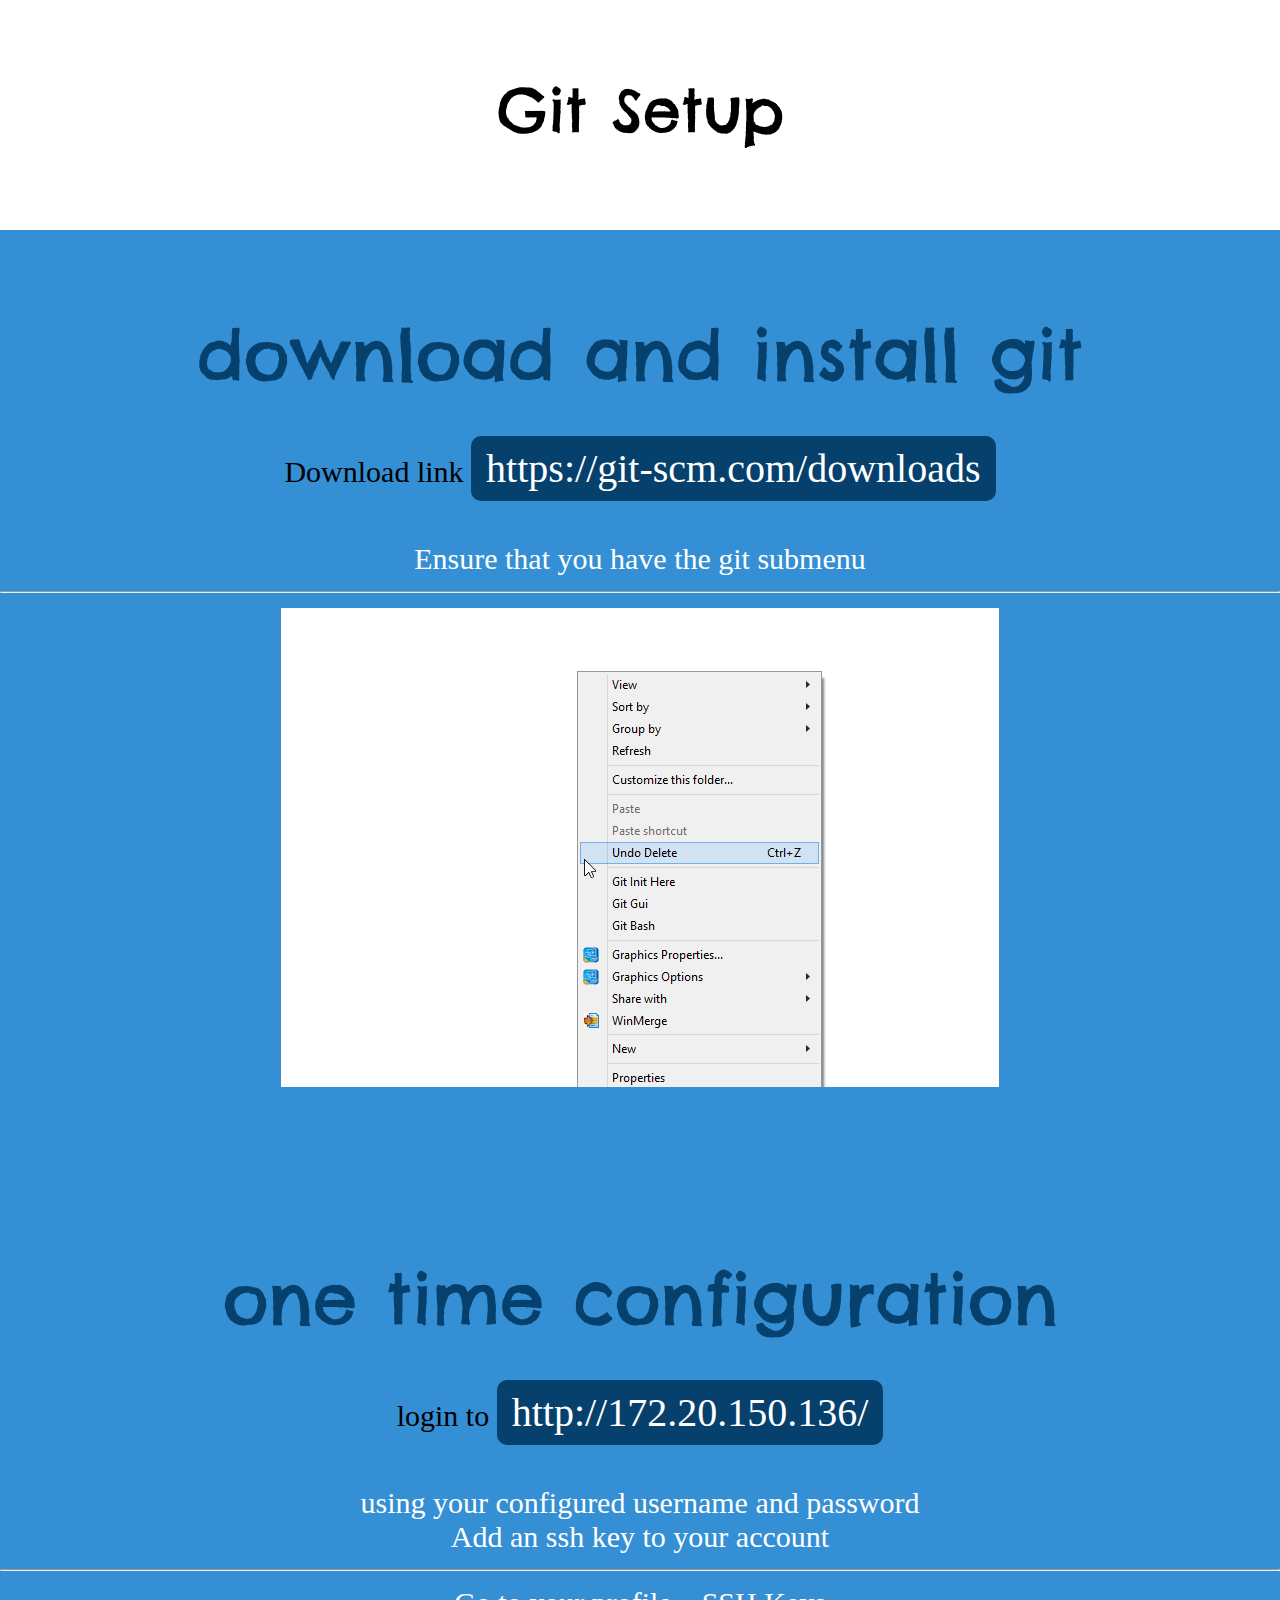
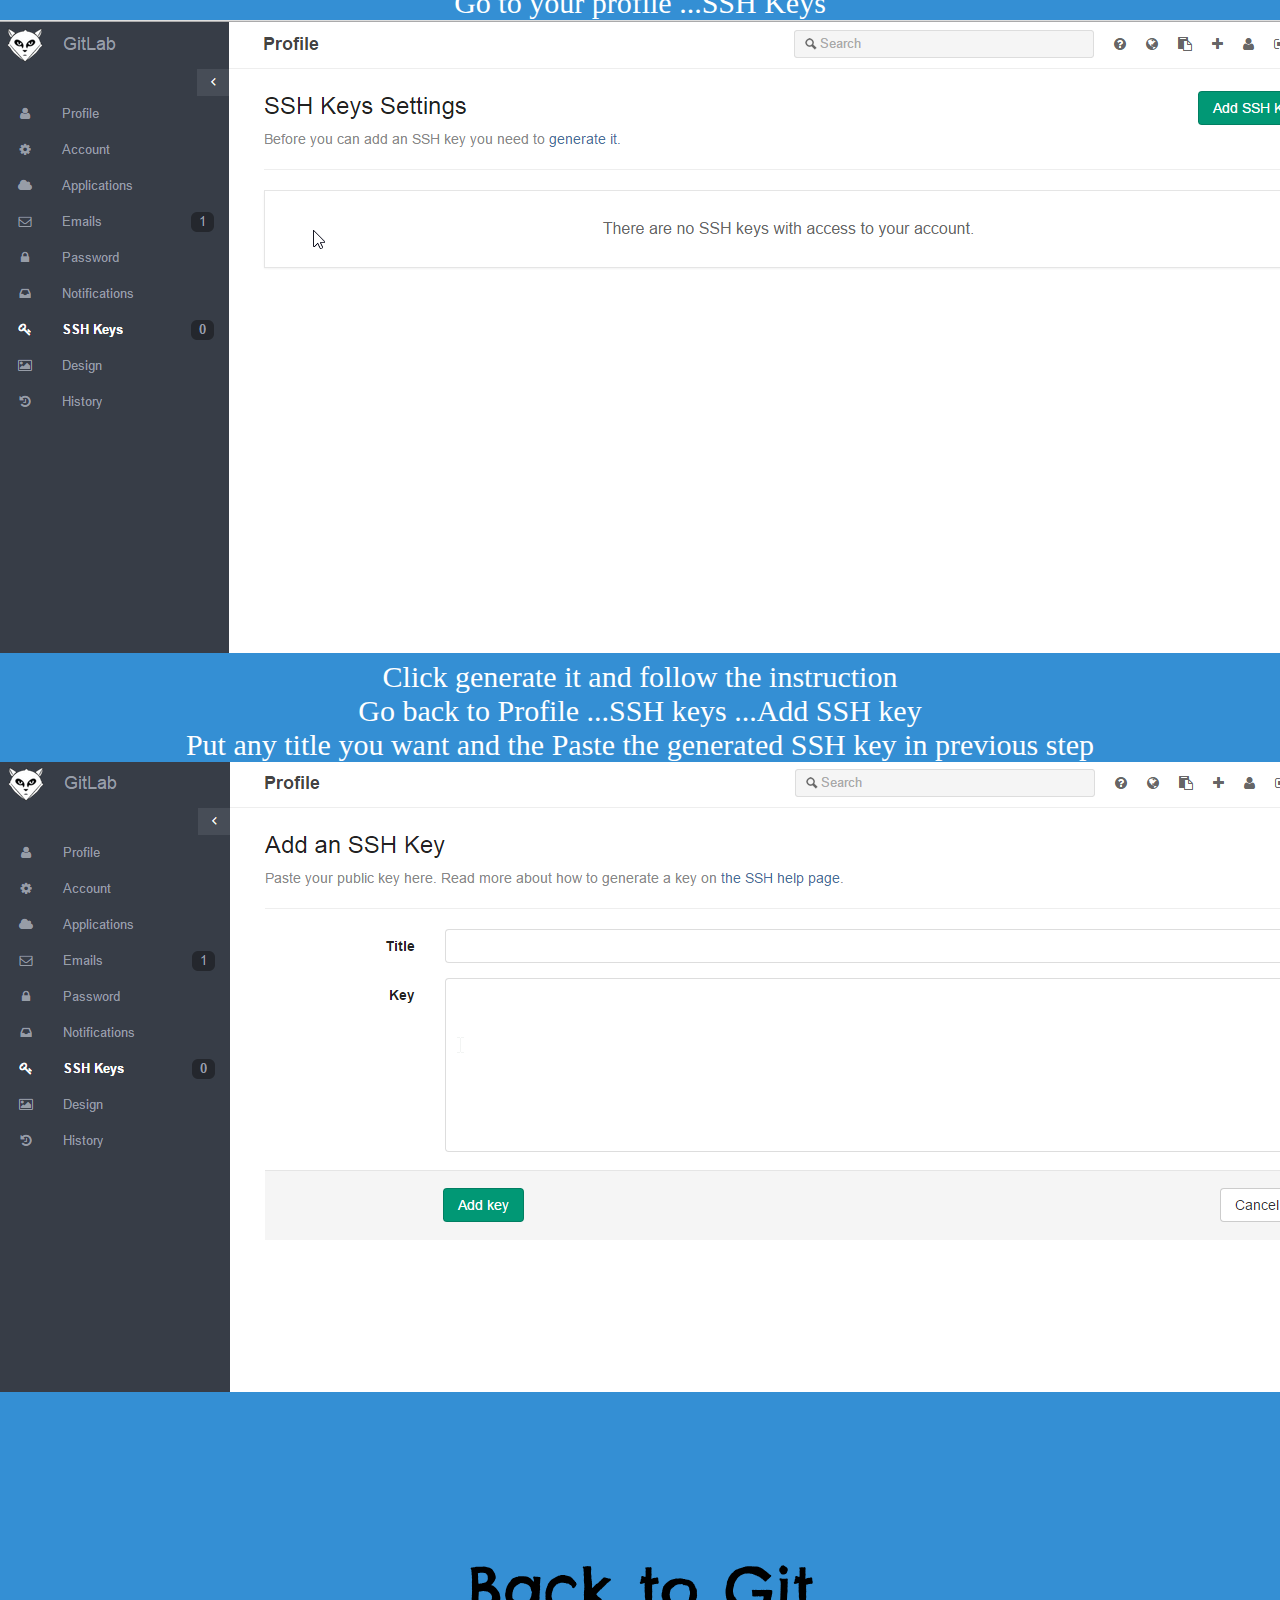
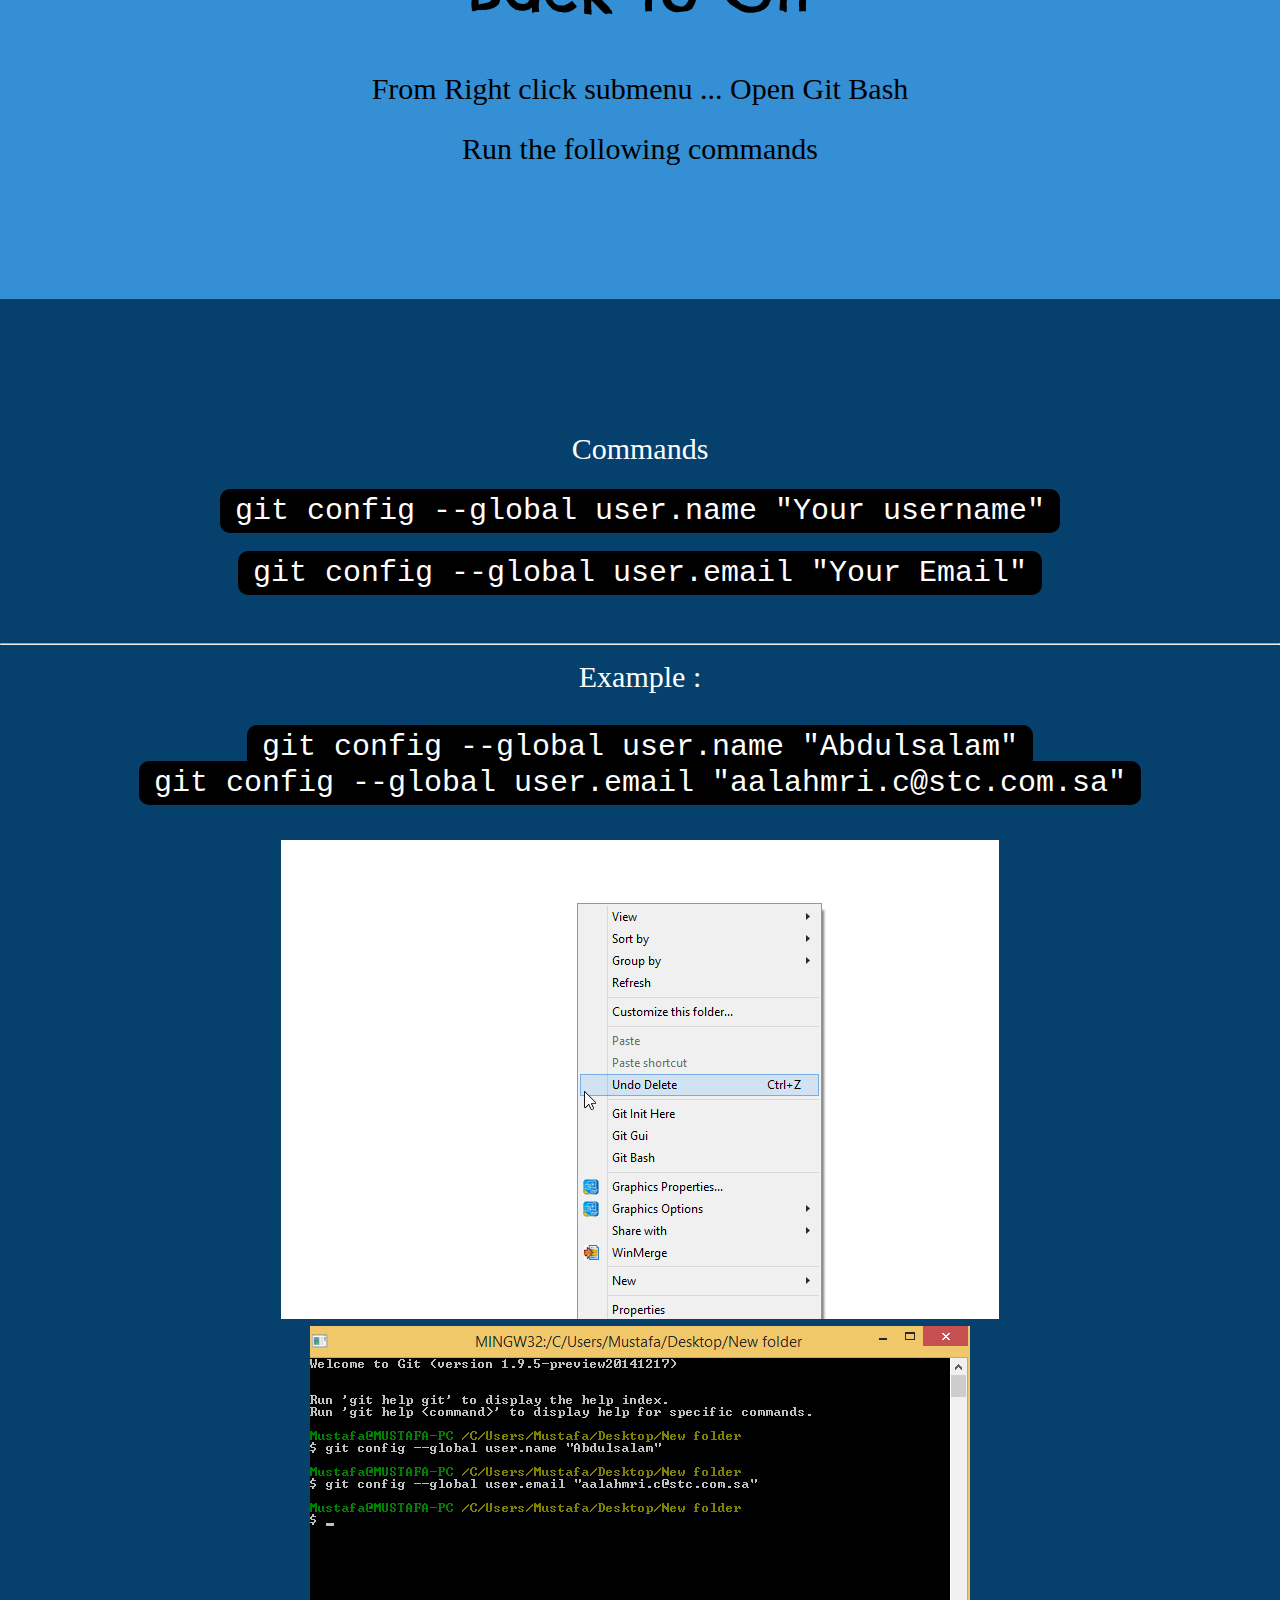
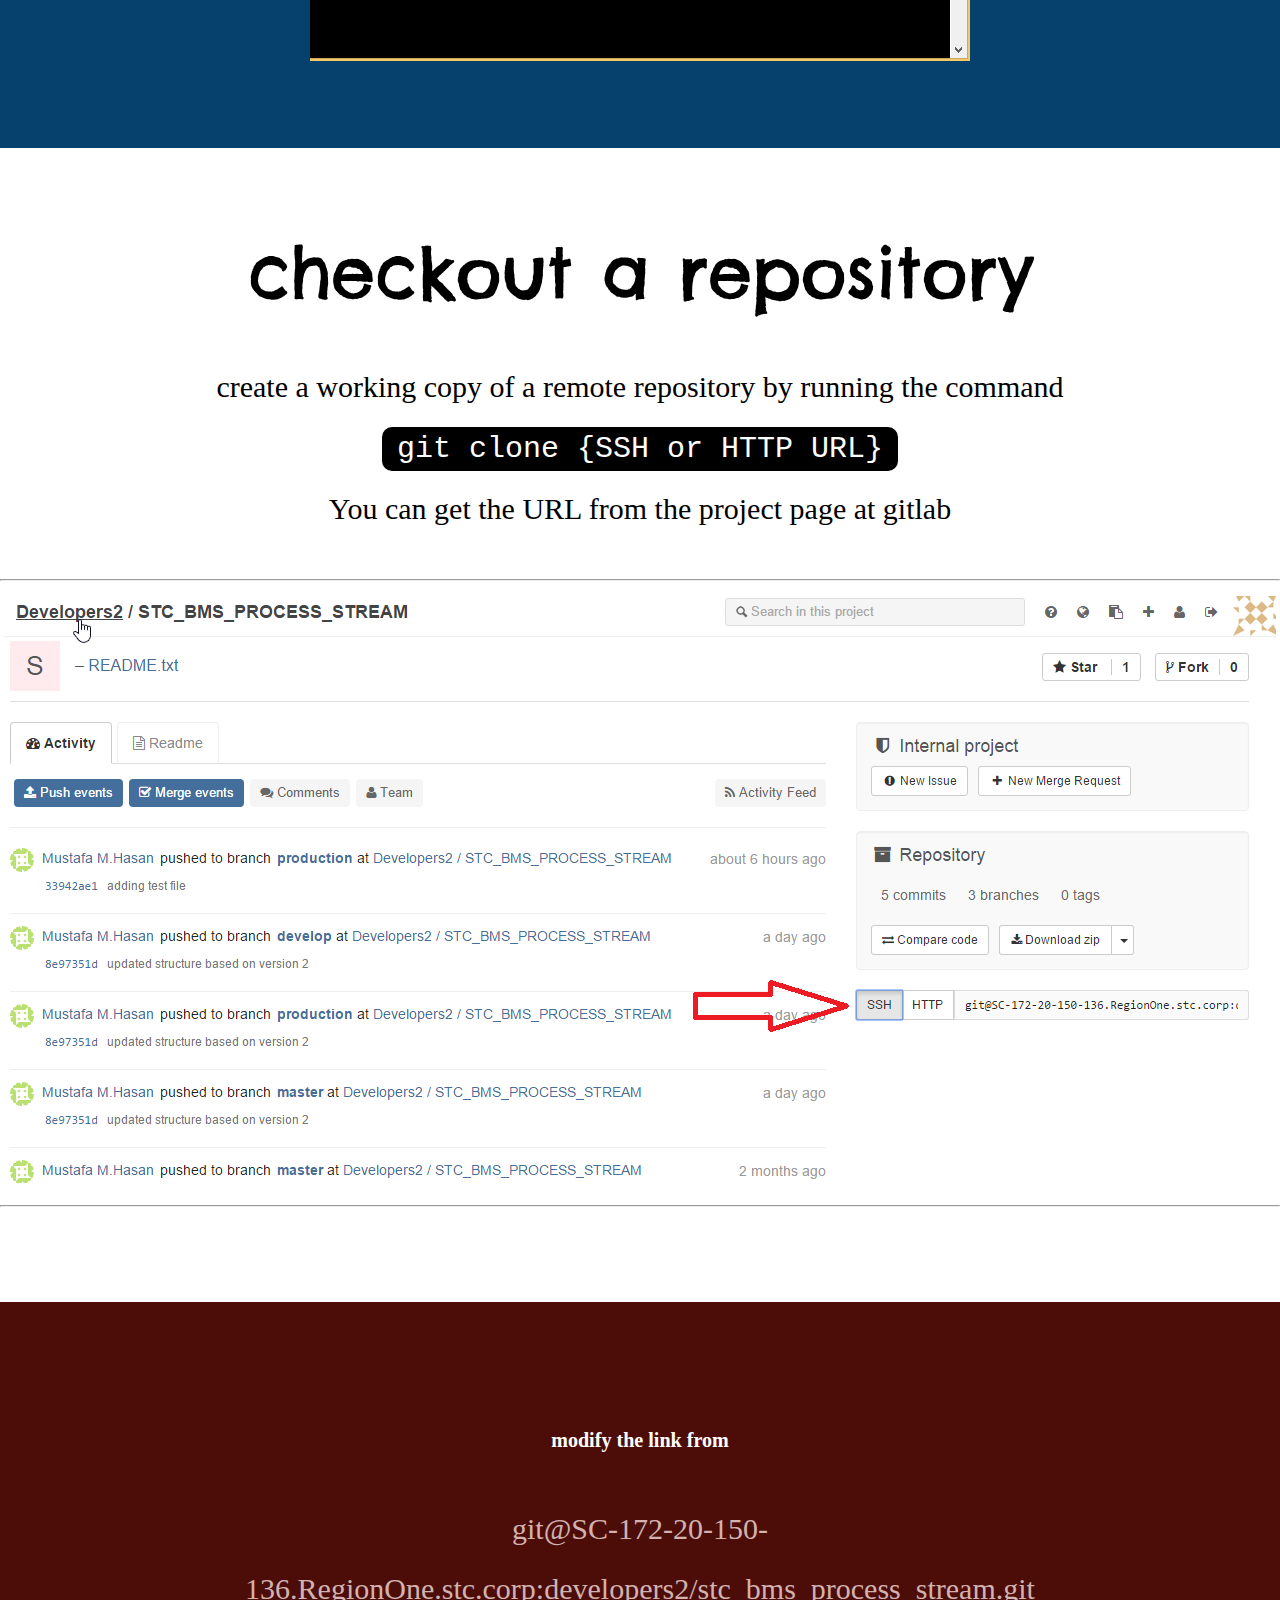
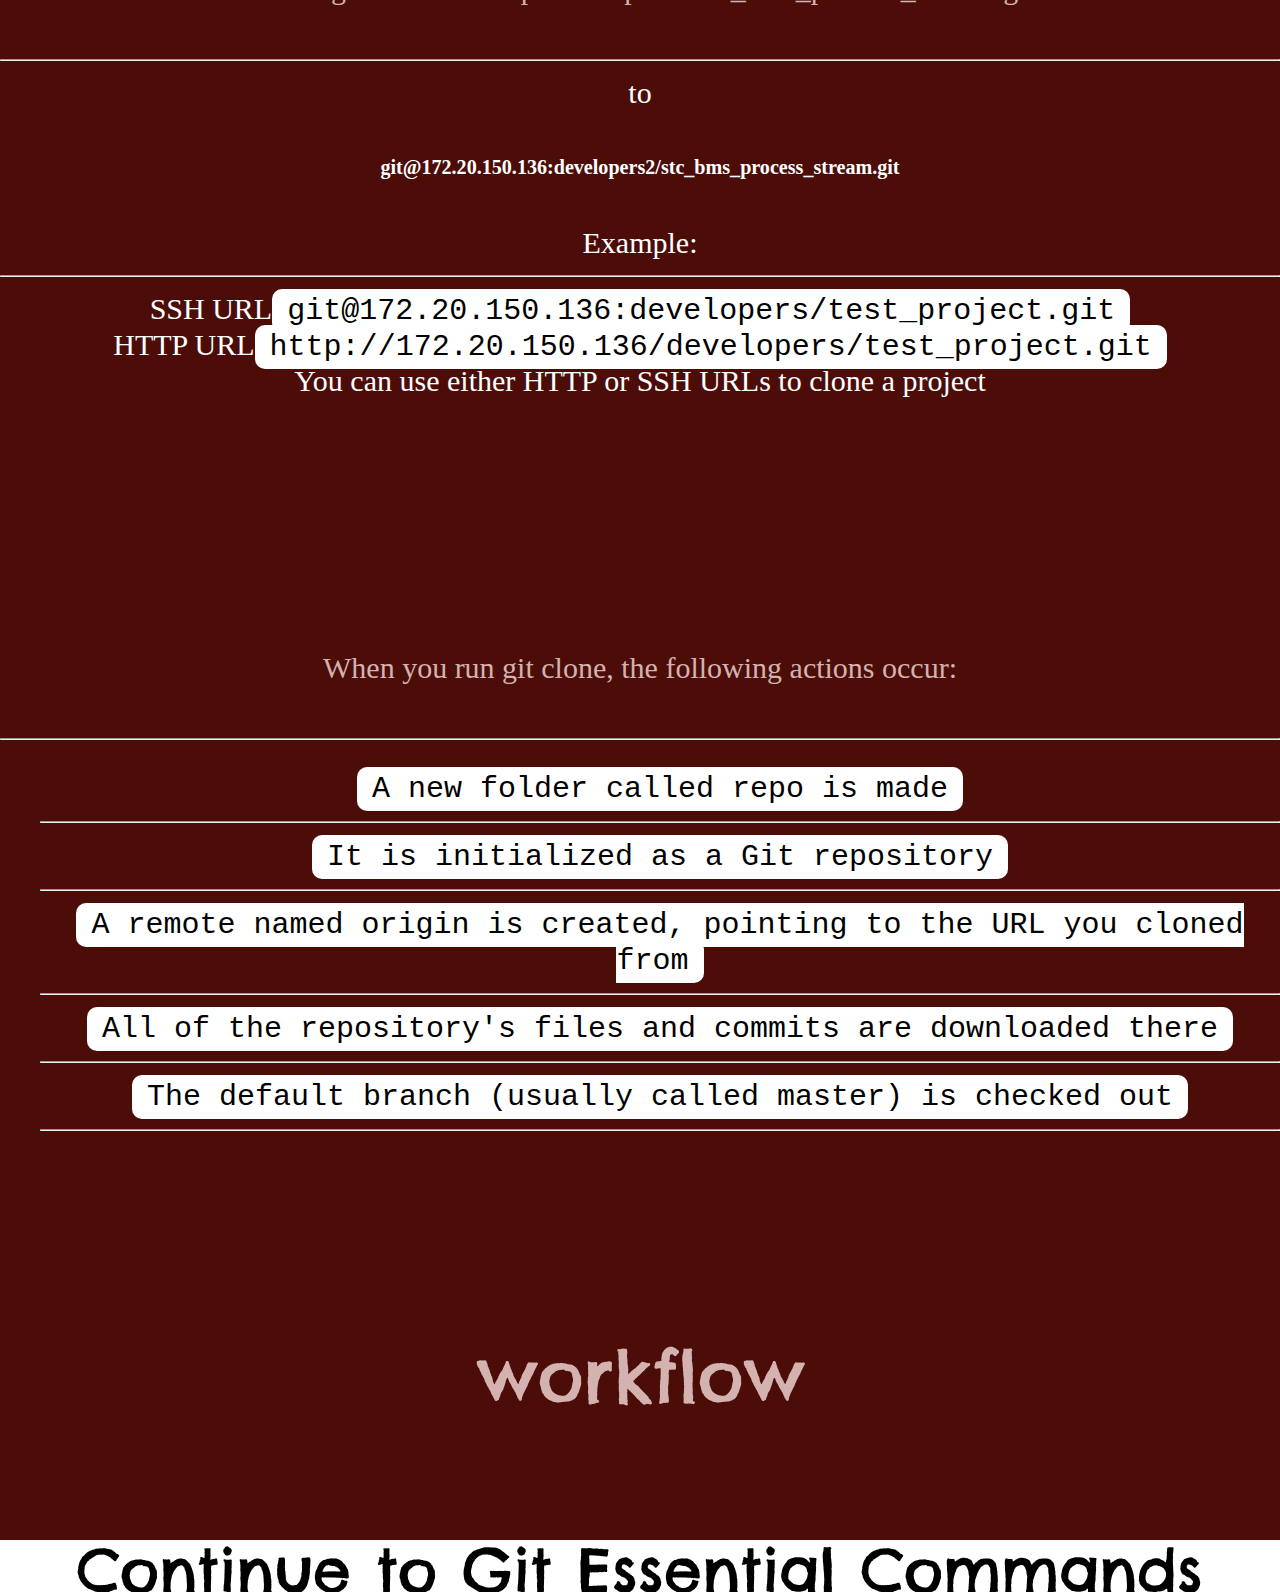
==== index1.html @ 56e78325 "updated adding extra pages" ====
<!DOCTYPE html>
<html lang="en">
<head>
<meta http-equiv="Content-Type" content="text/html; charset=UTF-8">

	<meta charset="utf-8">
	<meta http-equiv="X-UA-Compatible" content="IE=edge,chrome=1">
	<title>Setup </title>
    
    
	
    

<link rel="stylesheet" type="text/css" href="index.css" media="all">
</head>
<body >
    <div class="scrollblock block-title">
        <h1>Git Setup</h1>
        <p></p>
       
    </div>
    <!-- setup -->
    <a name="setup"></a>
	

	
    <div class="scrollblock block-setup">
        <h2>Download and Install Git </h2>
        <p>
		Download link <a href="https://git-scm.com/downloads"> https://git-scm.com/downloads </a> 
        </p>
		Ensure that you have the git submenu
		<br><hr>
		<img src="1.png" />
		
    </div>
	
	<div class="scrollblock block-setup">
	<h2> One time configuration </h2>
	<p>
	login to <a href="http://172.20.150.136"> http://172.20.150.136/ </a> 
    </p>
	using your configured username and password <br>
	Add an ssh key to your account <br><hr>
	Go to your profile ...SSH Keys 
	<img src="2.png" /><br>
	Click generate it and follow the instruction <br>
	Go back to Profile ...SSH keys ...Add SSH key  <br>
	Put any title you want and the Paste the generated SSH key in previous step <br>
	<img src="3.png" /><br>
	
	
	
	
    </div>
	

	
	
    <div class="scrollblock block-setup">
<h1>Back to Git</h1>    
        <p>
		From Right click submenu ... Open Git Bash 
<br> Run the following commands
        </p>
    </div>
	
	<div class="scrollblock block-create">
        <p>
		Commands<br>
	 <code>git config --global user.name "Your username" </code></br>
	<code>git config --global user.email "Your Email" </code><br><hr>
    Example : <br><br>
	 <code>git config --global user.name "Abdulsalam"
</code></br>
	<code>git config --global user.email "aalahmri.c@stc.com.sa" </code>
    
	
	</p>
	<img src="1.png" /><br>
	
	<img src="4.png" /><br>
	
    </div>
	
    <a name="checkout"></a>
    <div class="scrollblock block-checkout">
        <h2>checkout a repository</h2>
        <p>
            create a working copy of a remote repository by running the command<br>
            <code>git clone {SSH or HTTP URL}</code><br>
			
			You can get the URL from the project page at gitlab <br><hr>
	<img src="6.png" /><br>	<hr> </div>
	<div class="scrollblock block-trees">
<h6>modify the link from </h6>
	<p>
 git@SC-172-20-150-136.RegionOne.stc.corp:developers2/stc_bms_process_stream.git <hr>
to <br> <h6> git@172.20.150.136:developers2/stc_bms_process_stream.git </h6>
	</p>
			Example: <br><hr>
			SSH URL<code>git@172.20.150.136:developers/test_project.git</code><br>
			HTTP URL<code>http://172.20.150.136/developers/test_project.git</code><br>
			
			You can use either HTTP or SSH URLs to clone a project </br>
			
        </p>
    </div>
	
	<div class="scrollblock block-trees">
  <p>
      
	When you run git clone, the following actions occur:
</br>
<hr>
<ul >
<li><code>A new folder called repo is made</code></li><hr>
<li><code>It is initialized as a Git repository</code></li><hr>
<li><code>A remote named origin is created, pointing to the URL you cloned from</code></li><hr>
<li><code>All of the repository's files and commits are downloaded there</code></li><hr>
<li><code>The default branch (usually called master) is checked out</code></li><hr>
</ul>	
	  <p>
      
</div>	
	
    <a name="trees"></a>
    <div class="scrollblock block-trees">
        <h2>workflow</h2>
        <p>
            
        </p>
    
	</div>
    <a name="add"></a>
    
	<h1><a href="index2.html"> <h1>Continue to Git Essential Commands </h1> </a>
	

</body>
</html>
---- index.css ----
/* ::::: http://fonts.googleapis.com/css?family=Chelsea+Market ::::: */

@font-face {
	font-family: "Chelsea Market";
	font-style: normal;
	font-weight: 400;
	src: local("Chelsea Market"), local("ChelseaMarket-Regular"), url('qsdzwh2a4bbnemy78sjlfbrwmfmqaj_ksriuqjtfm2o.woff2') format("woff2"), url('qsdzwh2a4bbnemy78sjlffg5923bhi0e2gp7dbvmmju.woff') format("woff");
}
/* ::::: http://cdnjs.cloudflare.com/ajax/libs/normalize/0/normalize.min.css ::::: */

audio:not([controls]) { display: none; }
html { font-size: 100%; overflow-y: scroll; }
body { margin: 0px; }
body, button, input, select, textarea { font-family: sans-serif; }
a { color: rgb(0, 0, 238); }
a:visited { color: rgb(85, 26, 139); }
a:focus { outline: thin dotted; }
a:hover, a:active { outline: 0px none; }
b, strong { font-weight: 700; }
pre, code, kbd, samp { font-family: monospace,serif; font-size: 1em; }
ul, ol { margin: 1em 0px; padding: 0px 0px 0px 40px; }
img { border: 0px none; }
svg:not(:root) { overflow: hidden; }
button::-moz-focus-inner, input::-moz-focus-inner { border: 0px none; padding: 0px; }
/* ::::: http://rogerdudler.github.io/git-guide/css/style.css ::::: */

body { background: none repeat scroll 0% 0% rgb(255, 255, 255); font-family: Georgia,Times New Roman,Times,serif; font-size: 30px; text-align: center; margin: 0px; padding: 0px; }
h1 { font-size: 60px; font-weight: normal; margin: 0px; font-family: "Chelsea Market",Georgia,serif; color: rgb(0, 0, 0); line-height: 1; }
h2 { font-size: 70px; font-weight: normal; margin: 0px; color: rgb(255, 176, 0); font-family: "Chelsea Market",Georgia,serif; text-transform: lowercase; }
h3 { font-size: 40px; font-weight: normal; margin: 40px 0px 0px; text-transform: lowercase; }
p { width: 960px; margin: 40px auto; color: rgb(0, 0, 0); line-height: 200%; }
a, a:visited { color: rgb(0, 0, 0); font-size: 12px; text-decoration: none; }
a:hover { text-decoration: underline; }
ul { list-style: outside none none; }
code { background-color: rgb(0, 0, 0); font-style: normal; border-radius: 10px; color: white; padding: 5px 15px; font-family: menlo,monospace; }
.scrollblock { position: relative; margin: 0px; width: 100%; color: white; padding-top: 80px; padding-bottom: 80px; }
.scrollblock h2 {  }
.block-title { background-color: rgb(255, 255, 255); padding-bottom: 50px; }
.block-title .meta { font-size: 16px; color: rgb(153, 153, 153); }
.block-title .meta a { font-size: 16px; color: rgb(51, 51, 51); }
.block-setup { background-color: rgb(52, 143, 212); }
.block-setup h2 { color: rgb(6, 64, 108); }
.block-setup a { color: rgb(255, 255, 255); font-size: 40px; font-weight: normal; font-style: normal; background-color: rgb(6, 64, 108); padding: 10px 15px; border-radius: 10px; text-decoration: none; }
.block-setup a:hover { text-decoration: underline; }
.block-create { background-color: rgb(6, 64, 108); }
.block-create h2 { color: rgb(255, 255, 255); }
.block-create p { color: rgb(255, 255, 255); }
.block-create code { background-color: rgb(0, 0, 0); color: rgb(255, 255, 255); }
.block-checkout { background-color: rgb(255, 255, 255); }
.block-checkout h2 { color: rgb(0, 0, 0); }
.block-trees { background-color: rgb(76, 13, 9); }
.block-trees h2 { color: rgb(211, 178, 175); }
.block-trees p { color: rgb(211, 178, 175); }
.block-trees code { color: rgb(0, 0, 0); background-color: white; }
.block-add { background-color: rgb(204, 64, 55); }
.block-add h2, .block-add p { color: rgb(76, 13, 9); }
.block-remote { background-color: rgb(255, 193, 159); }
.block-remote h2 { color: rgb(204, 64, 55); }
.block-branching { background-color: rgb(0, 0, 0); }
.block-branching h2 { color: rgb(255, 255, 255); }
.block-branching p { color: rgb(221, 221, 221); }
.block-branching code { color: rgb(0, 0, 0); background-color: white; }
.block-merging { background-color: rgb(242, 242, 242); }
.block-merging h2 { color: rgb(102, 102, 102); }
.block-tagging { background-color: rgb(242, 242, 242); }
.block-tagging h2 { color: rgb(255, 255, 255); }
.block-hints { background-color: rgb(242, 242, 242); }
.block-hints h2 { color: rgb(255, 255, 255); }
.block-resources { background-color: rgb(255, 193, 159); }
.block-resources h2 { color: rgb(204, 64, 55); }
.block-resources h3 { color: rgb(125, 31, 25); }
.block-resources ul { list-style: outside none disc; margin: 0px; padding: 0px; }
.block-resources ul li a { font-size: 24px; color: rgb(204, 64, 55); }
.block-tagging { background-color: rgb(52, 143, 212); }
.block-tagging h2 { color: rgb(6, 64, 108); }
.block-hints { background-color: rgb(6, 64, 108); }
.block-hints h2 { color: rgb(255, 255, 255); }
.block-hints p { color: rgb(255, 255, 255); }
.block-hints code { background-color: rgb(0, 0, 0); color: rgb(255, 255, 255); }
.block-checkout-replace { background-color: rgb(255, 248, 201); }
.block-checkout-replace h2 { color: rgb(45, 39, 0); }
.block-checkout-replace p { color: rgb(97, 84, 0); }
.block-comments { background-color: rgb(255, 255, 255); padding-bottom: 50px; font-size: 14px; color: rgb(0, 0, 0); }
.block-comments h2 { color: rgb(0, 0, 0); }
.block-comments #disqus_thread { width: 600px; text-align: left; margin-left: auto; margin-right: auto; }
.tower { display: block; width: 180px; height: 260px; position: absolute; top: 330px; right: 0px; background: url('git-tower.png') no-repeat scroll 0% 0% rgb(255, 255, 255); }
.cheatsheet { display: block; width: 180px; height: 250px; position: absolute; top: 346px; left: 0px; background: url('cheatsheet.png') no-repeat scroll 0% 0% rgb(255, 255, 255); }
.announcement { margin-bottom: 40px; }
.announcement img { border-radius: 4px; }
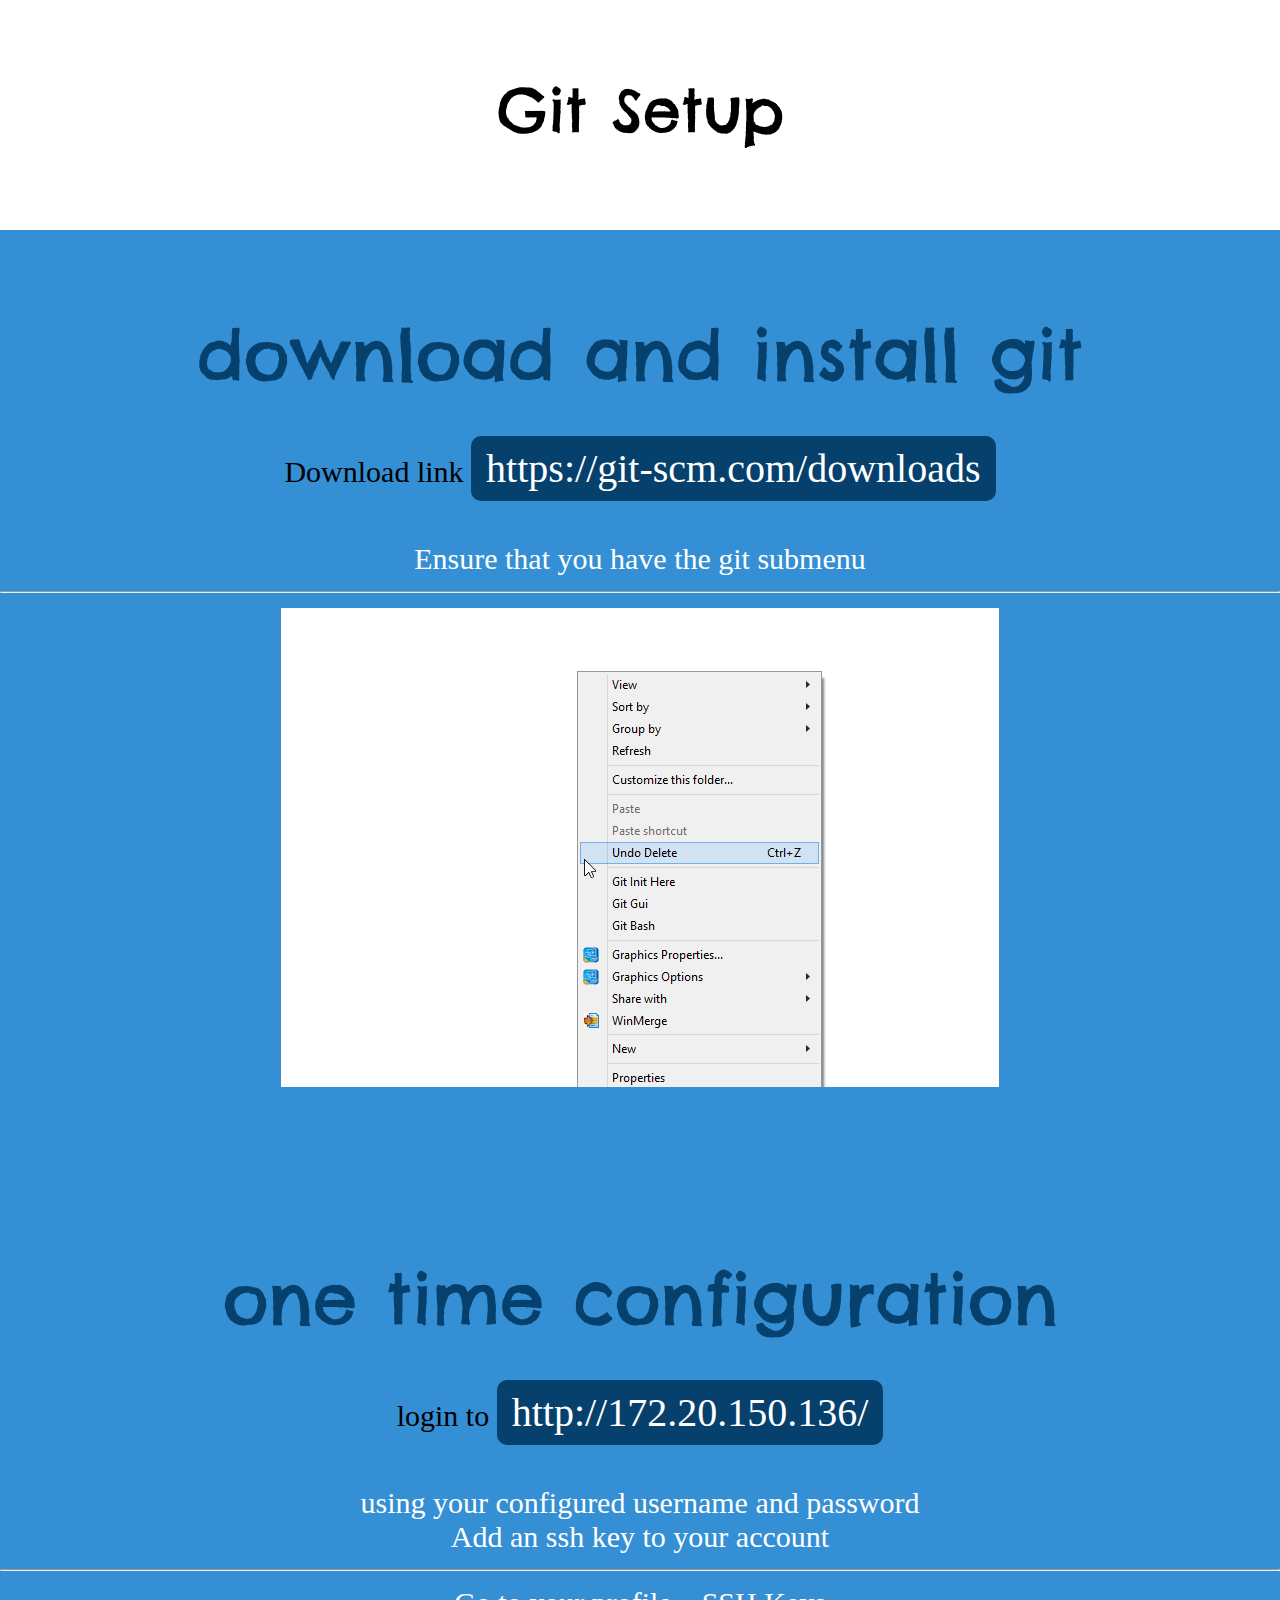
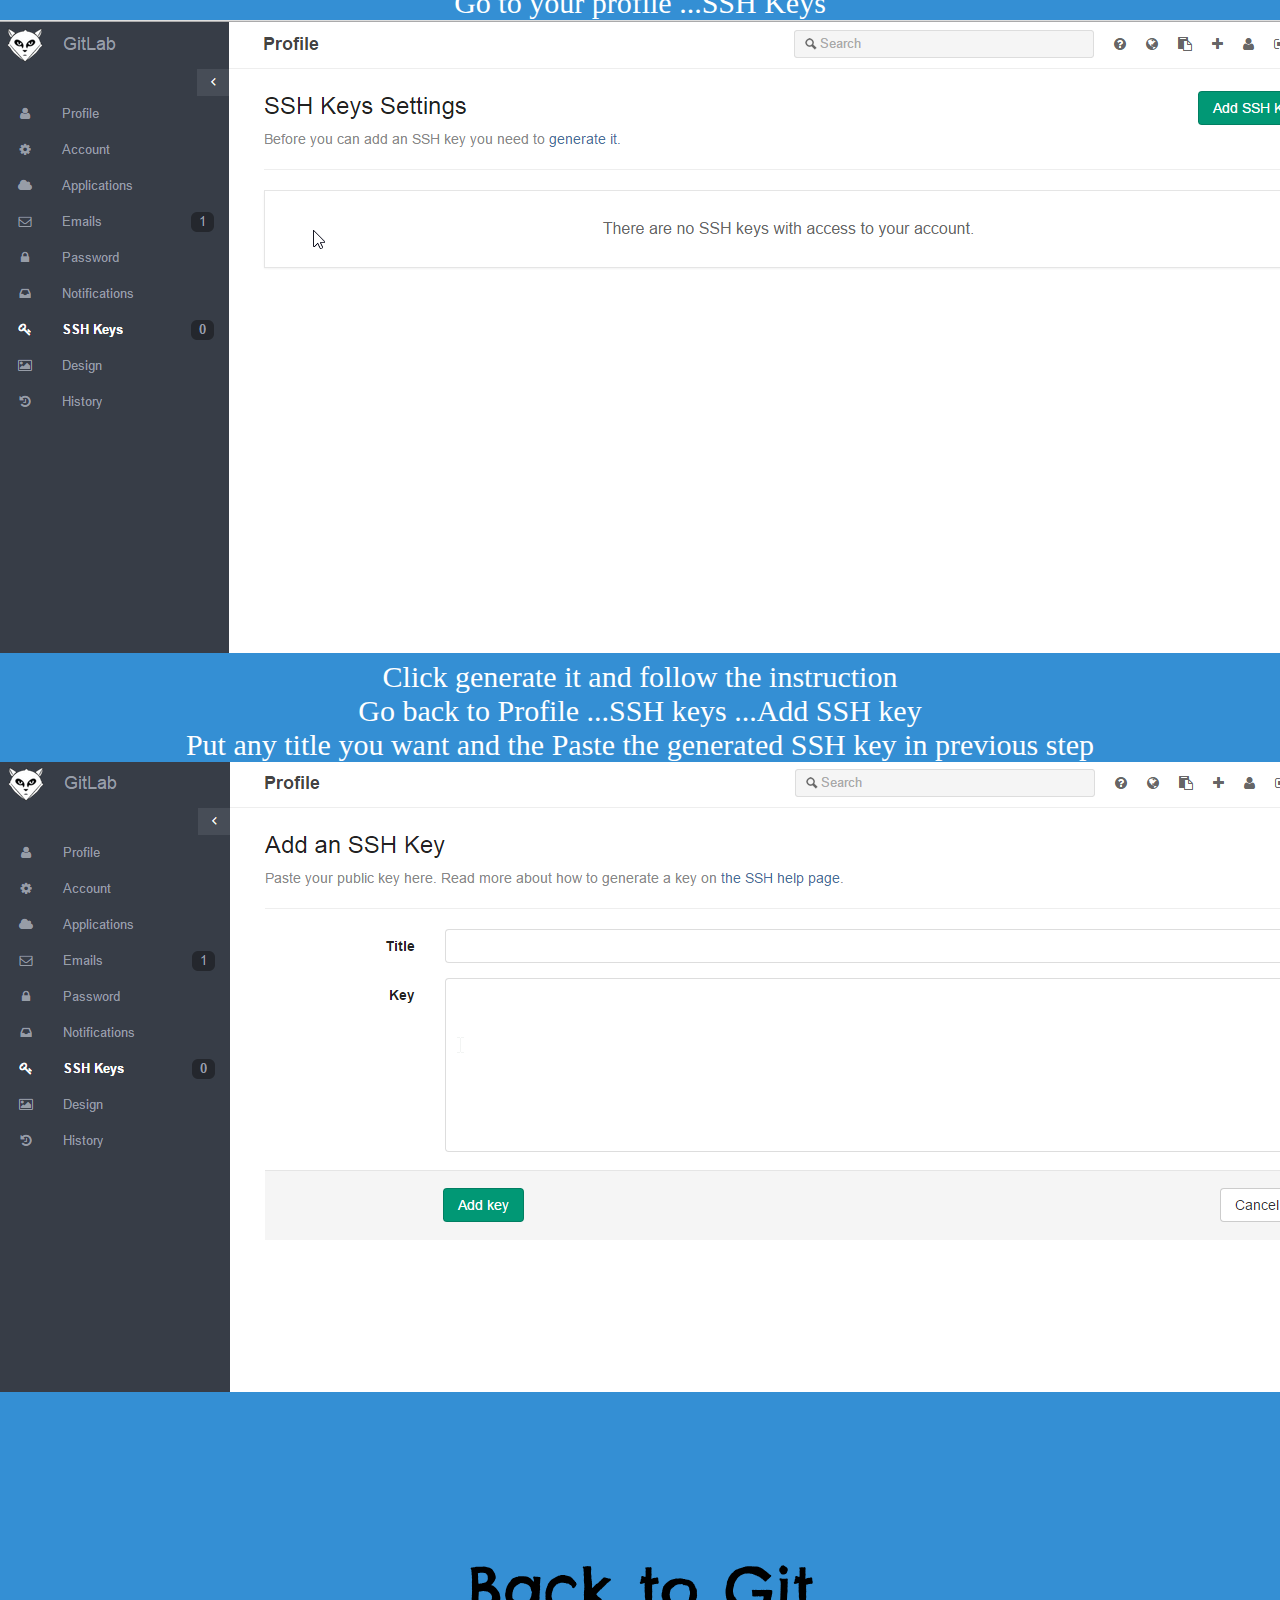
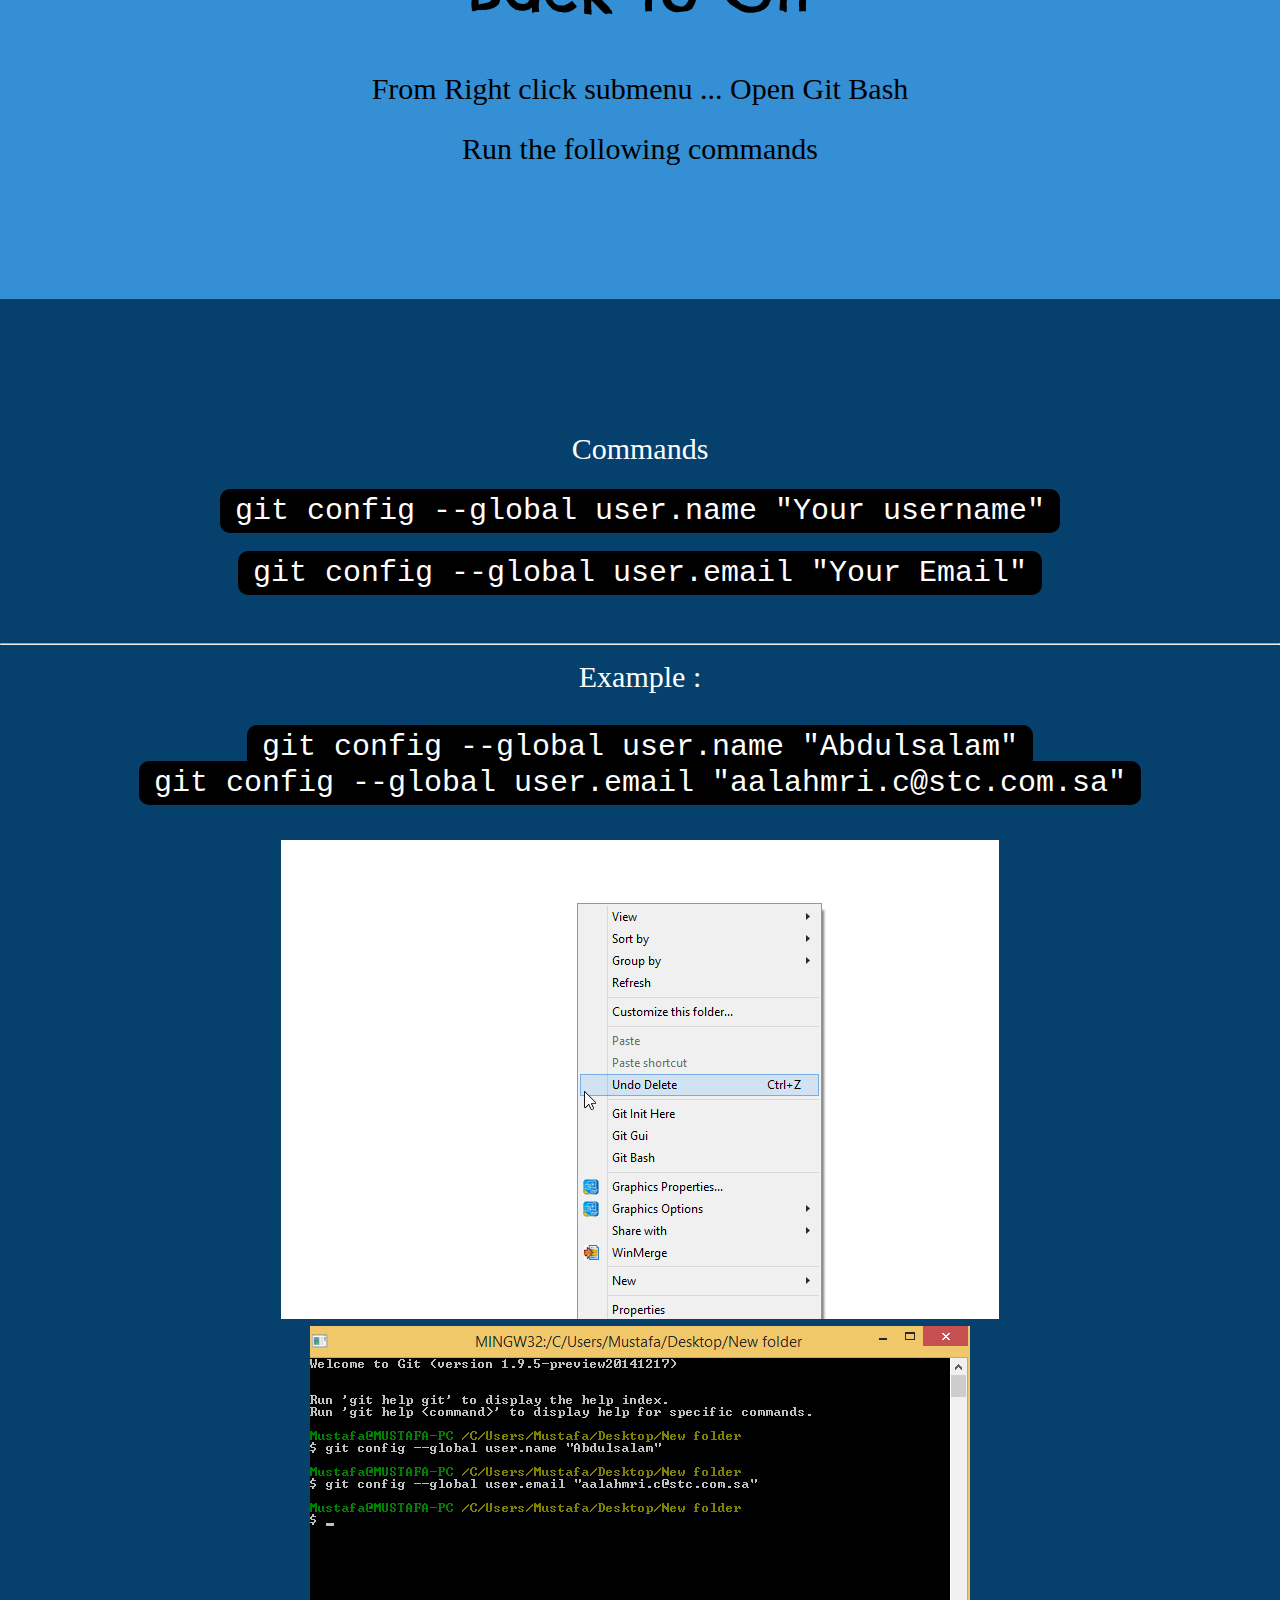
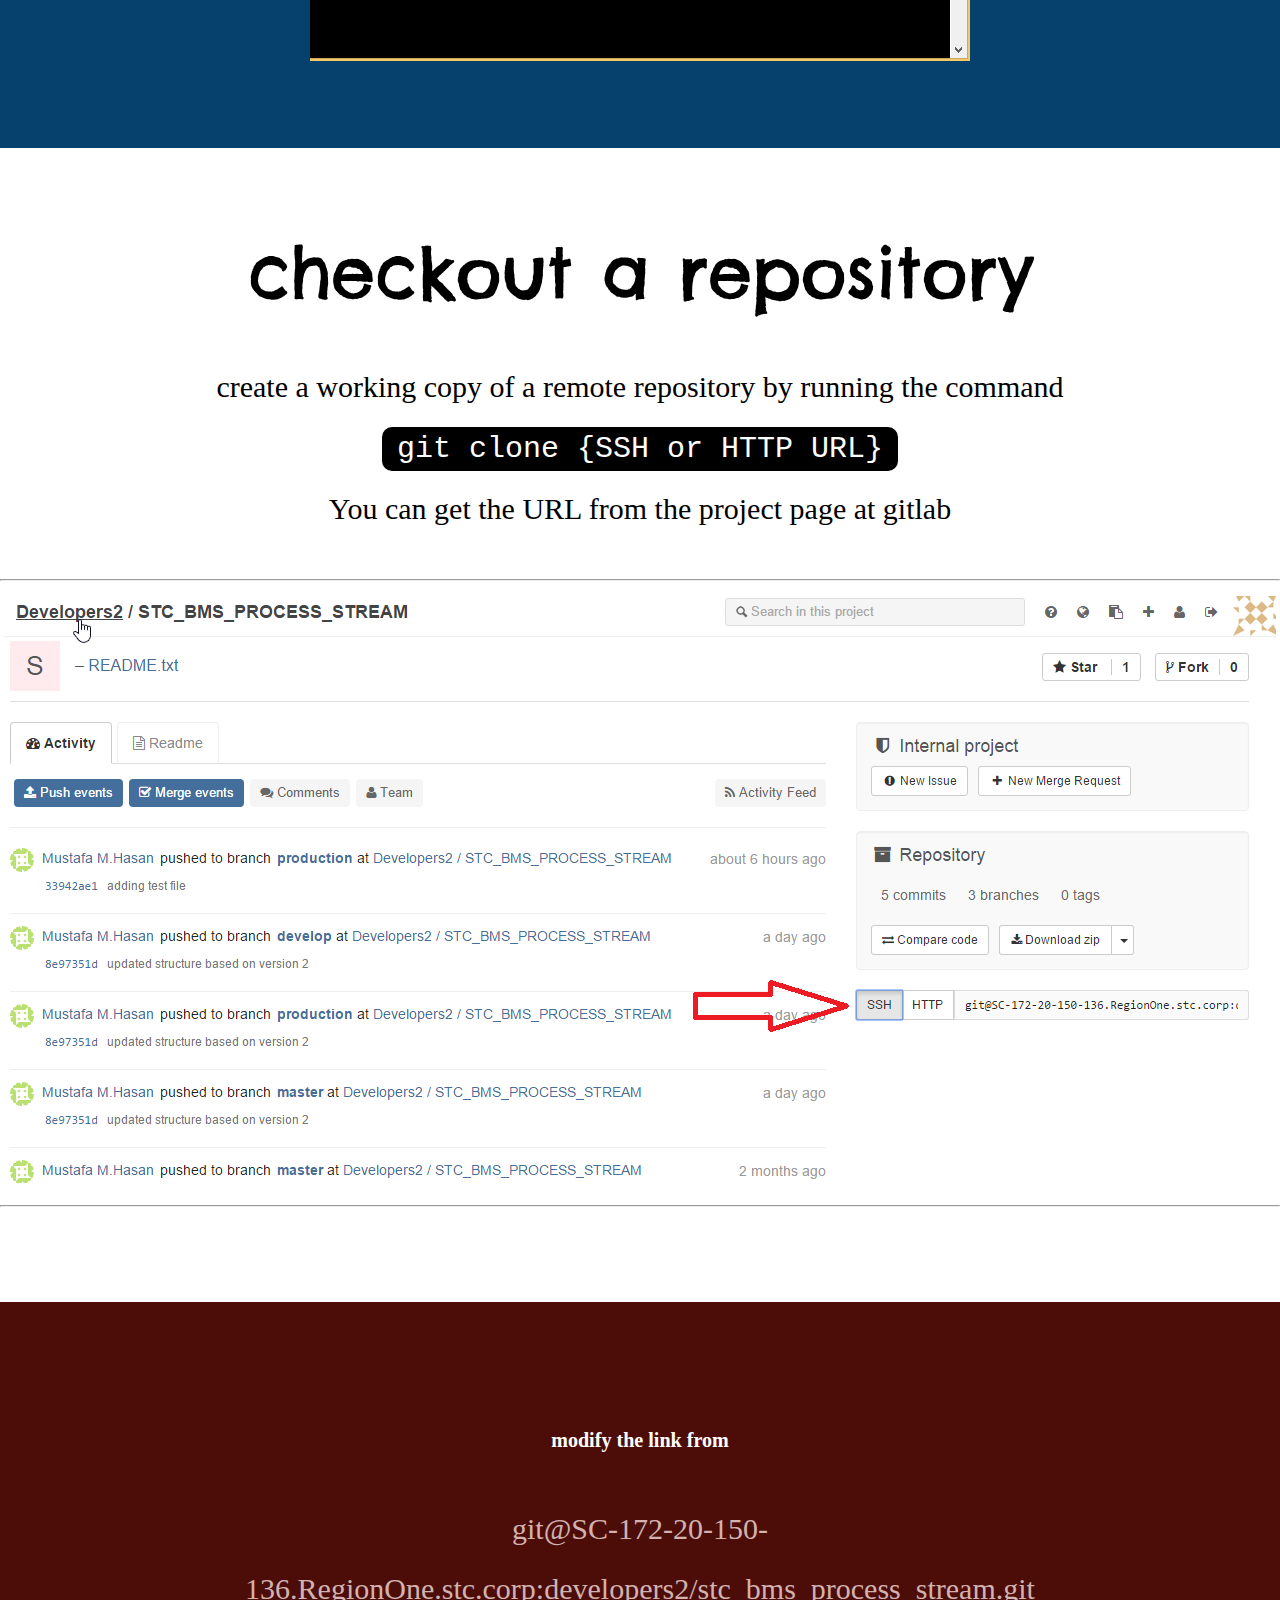
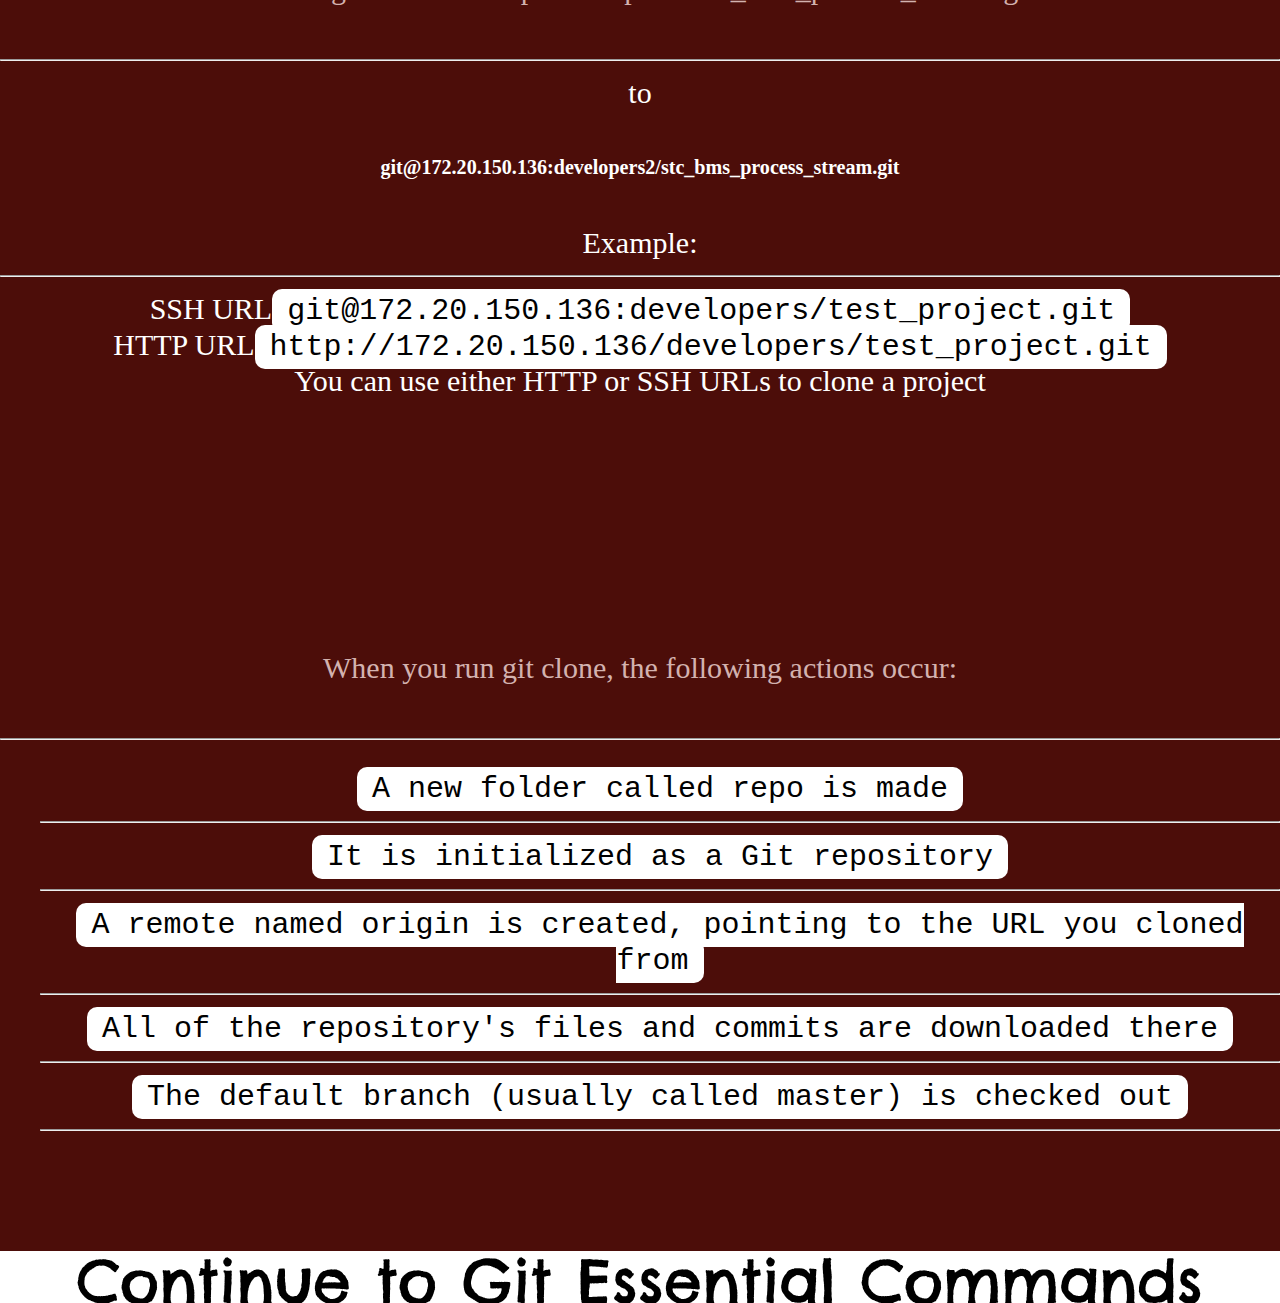
==== commit c921fcf1: "version 3" ====
--- a/index1.html
+++ b/index1.html
@@ -124,14 +124,7 @@
       
 </div>	
 	
-    <a name="trees"></a>
-    <div class="scrollblock block-trees">
-        <h2>workflow</h2>
-        <p>
-            
-        </p>
-    
-	</div>
+
     <a name="add"></a>
     
 	<h1><a href="index2.html"> <h1>Continue to Git Essential Commands </h1> </a>
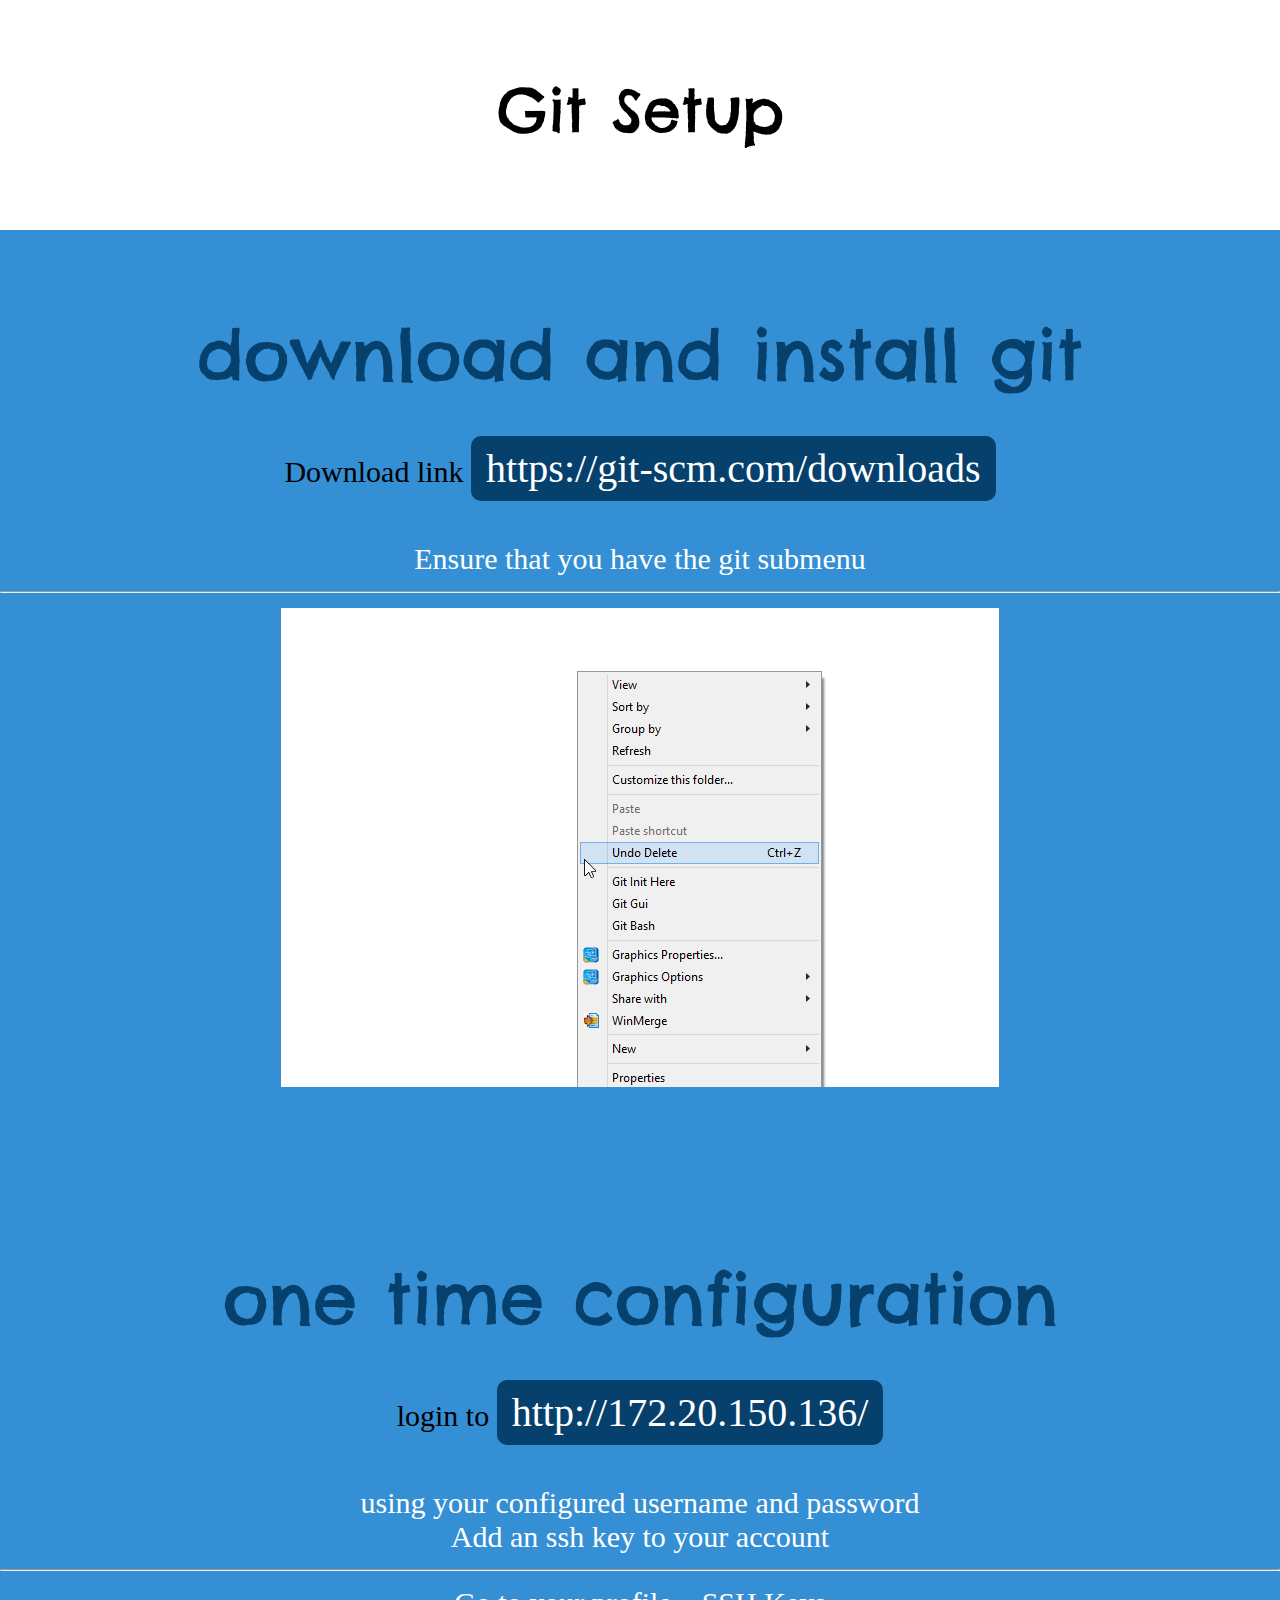
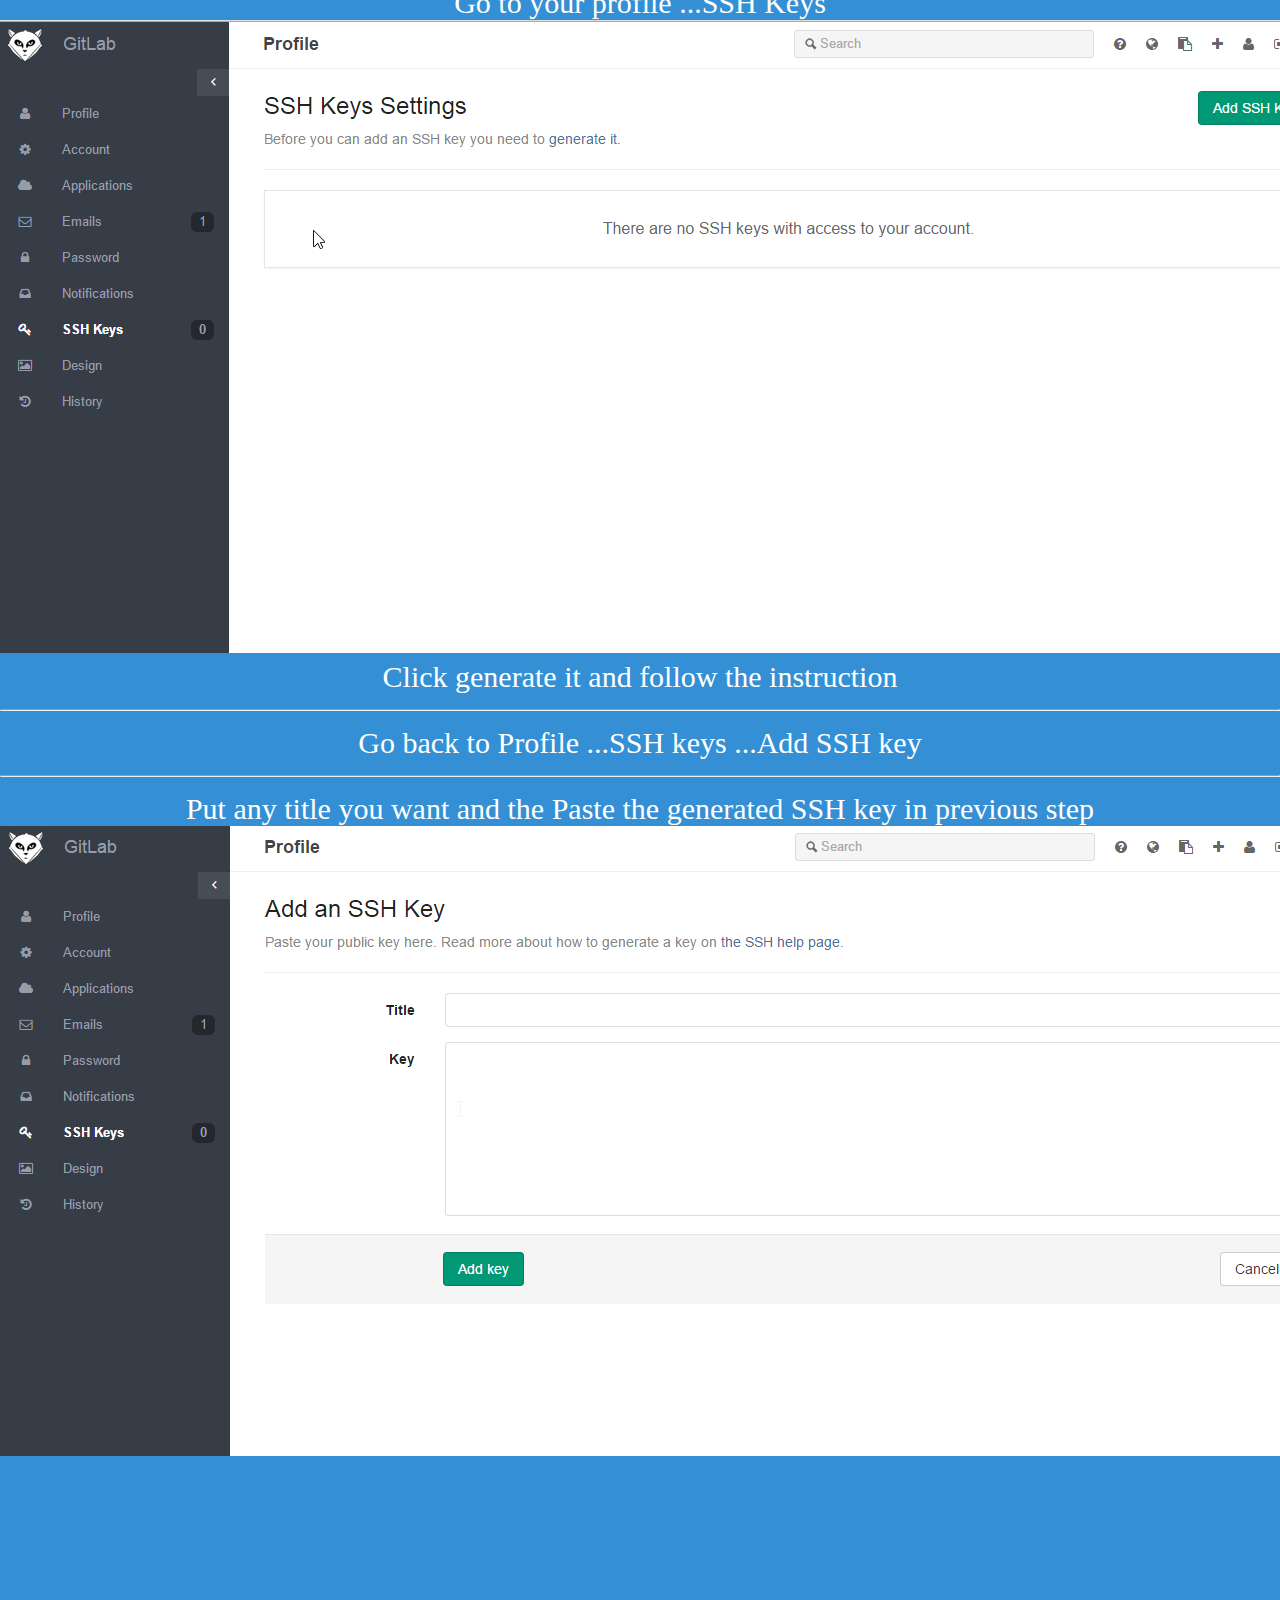
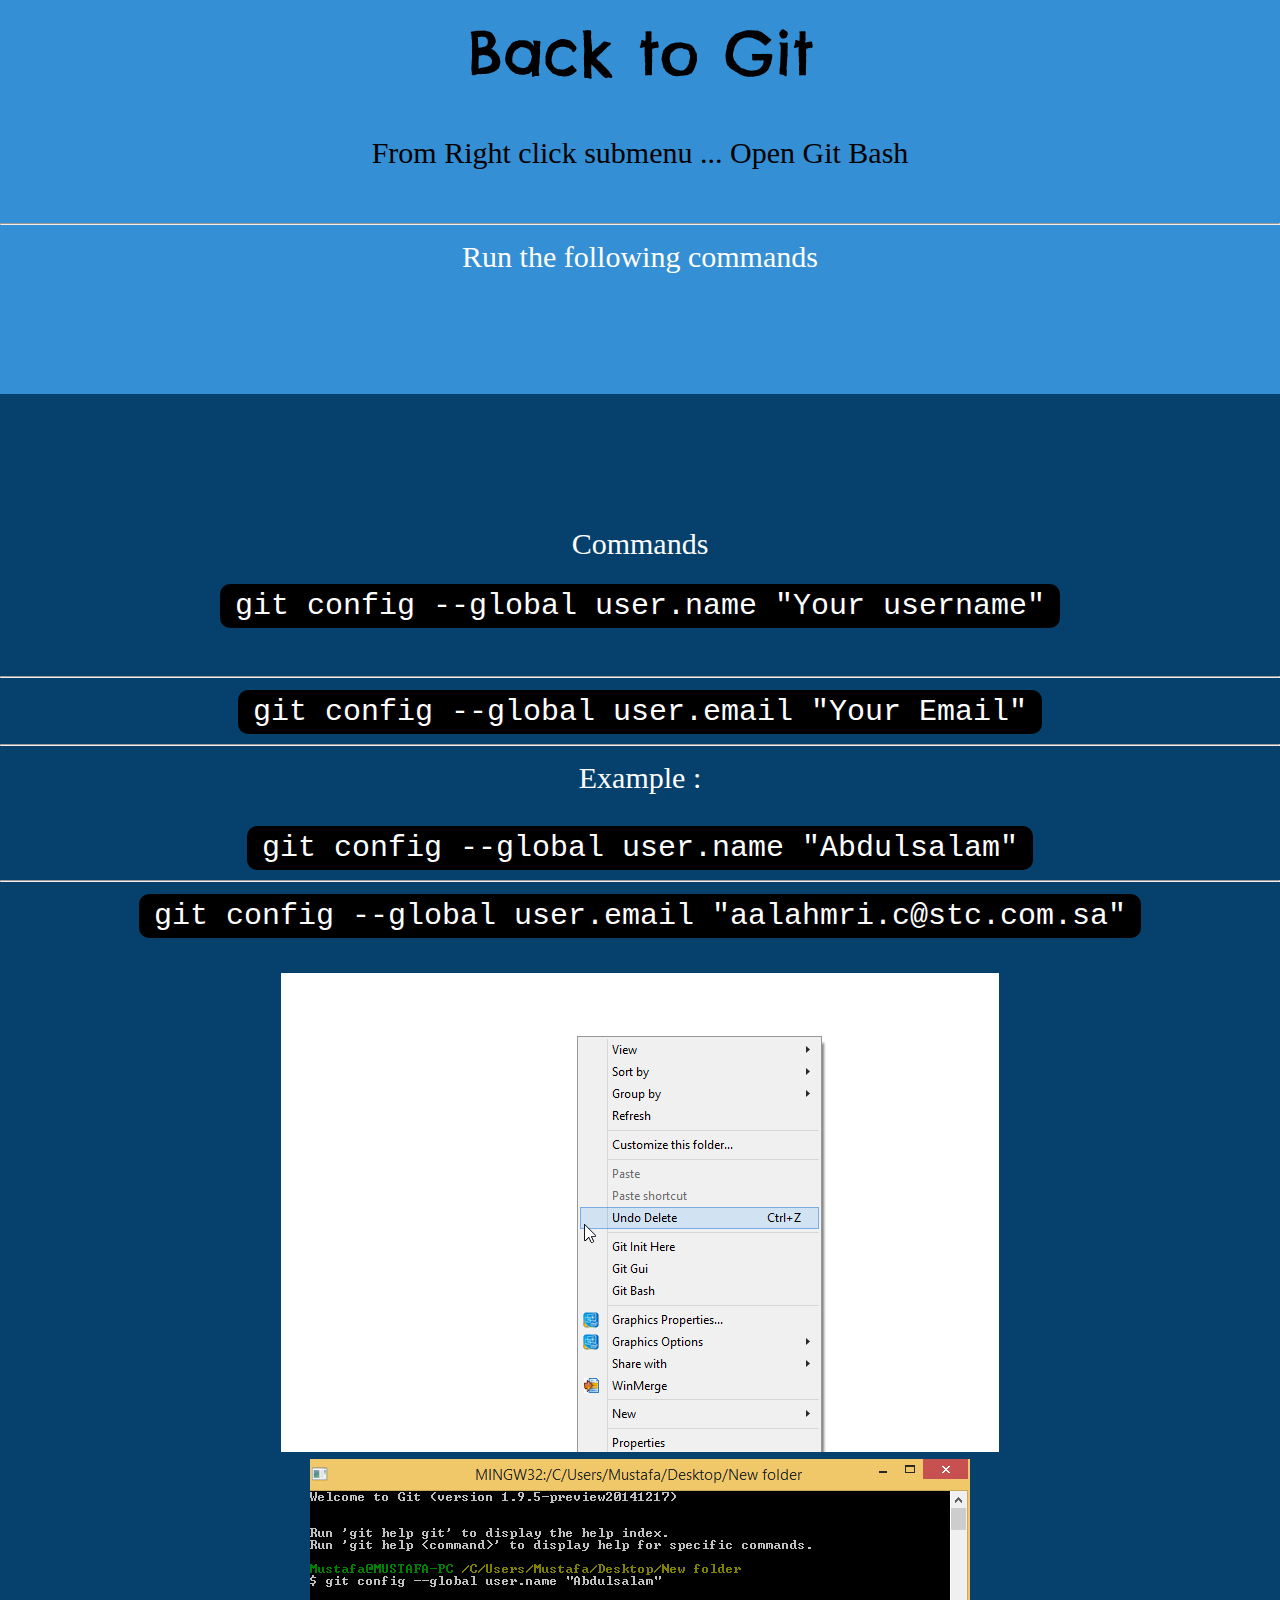
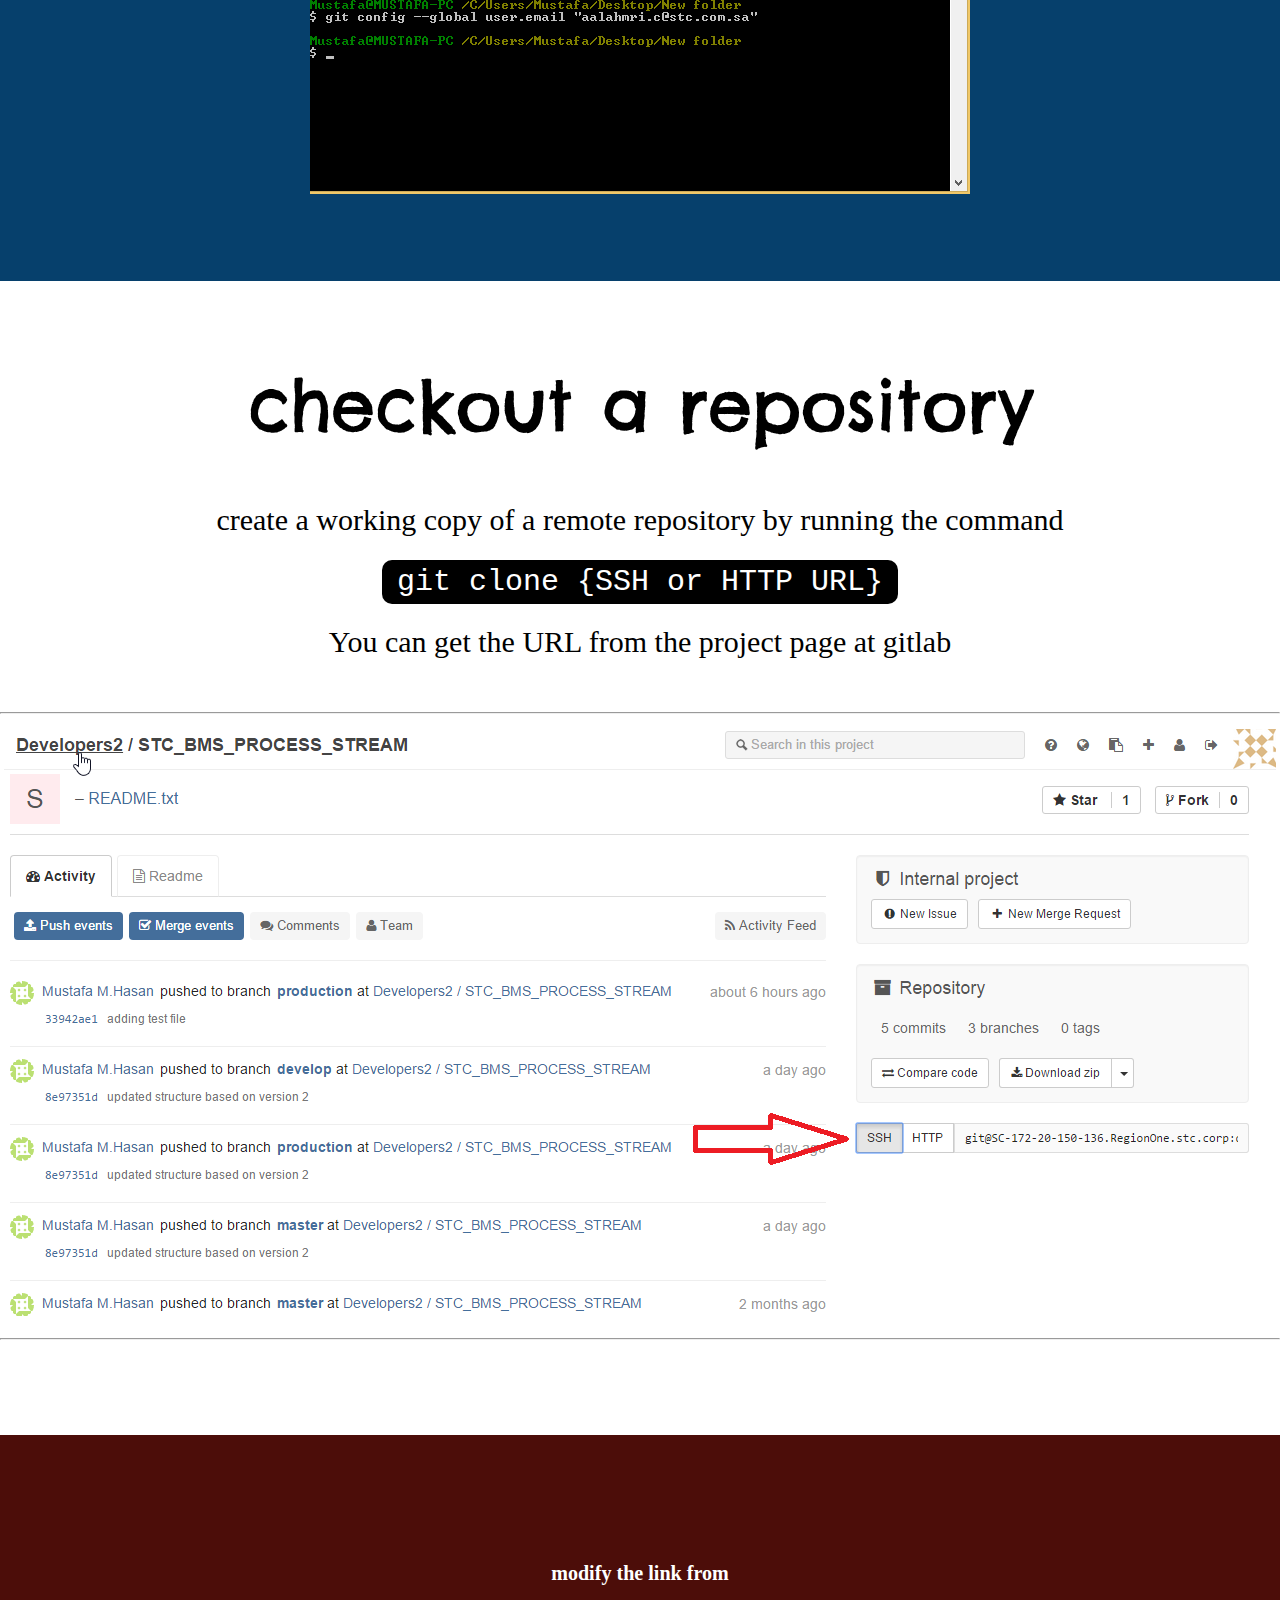
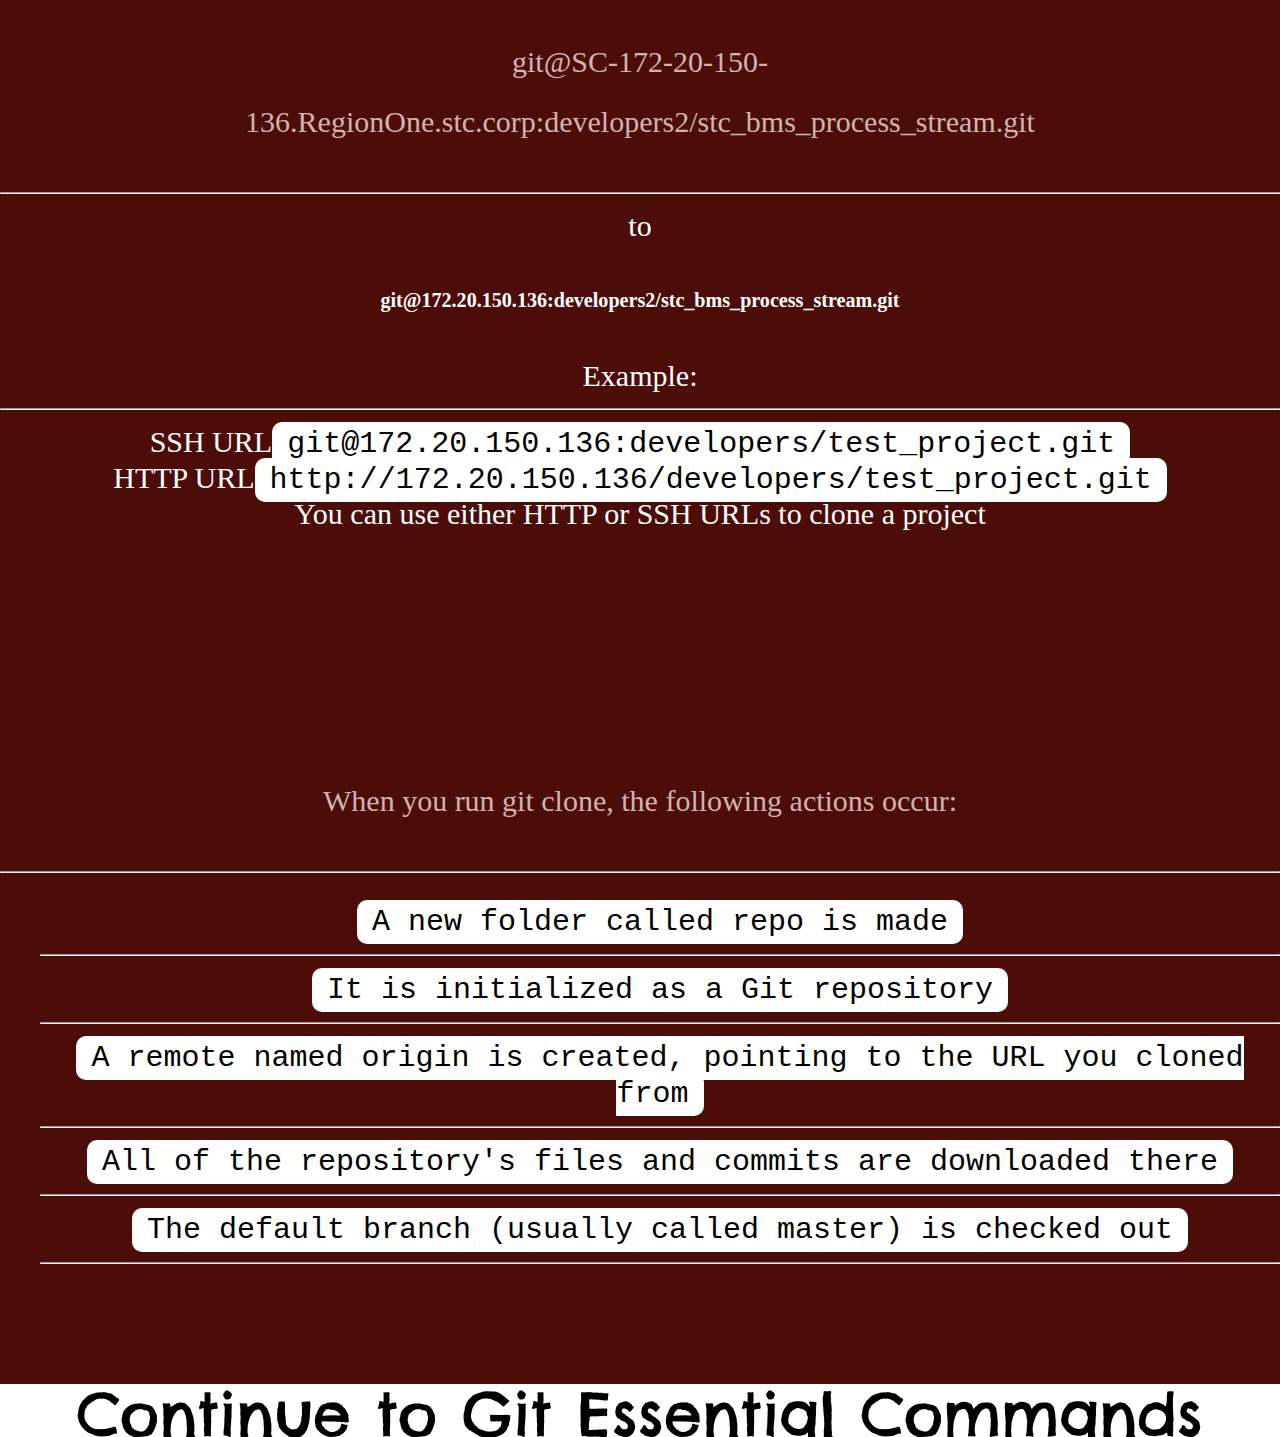
==== commit b11f78c6: "adding implementation" ====
--- a/index1.html
+++ b/index1.html
@@ -44,8 +44,8 @@
 	Add an ssh key to your account <br><hr>
 	Go to your profile ...SSH Keys 
 	<img src="2.png" /><br>
-	Click generate it and follow the instruction <br>
-	Go back to Profile ...SSH keys ...Add SSH key  <br>
+	Click generate it and follow the instruction <br><hr>
+	Go back to Profile ...SSH keys ...Add SSH key  <br><hr>
 	Put any title you want and the Paste the generated SSH key in previous step <br>
 	<img src="3.png" /><br>
 	
@@ -61,18 +61,18 @@
 <h1>Back to Git</h1>    
         <p>
 		From Right click submenu ... Open Git Bash 
-<br> Run the following commands
+<br><hr> Run the following commands
         </p>
     </div>
 	
 	<div class="scrollblock block-create">
         <p>
 		Commands<br>
-	 <code>git config --global user.name "Your username" </code></br>
+	 <code>git config --global user.name "Your username" </code><hr>
 	<code>git config --global user.email "Your Email" </code><br><hr>
     Example : <br><br>
 	 <code>git config --global user.name "Abdulsalam"
-</code></br>
+</code></br><hr>
 	<code>git config --global user.email "aalahmri.c@stc.com.sa" </code>
     
 	
